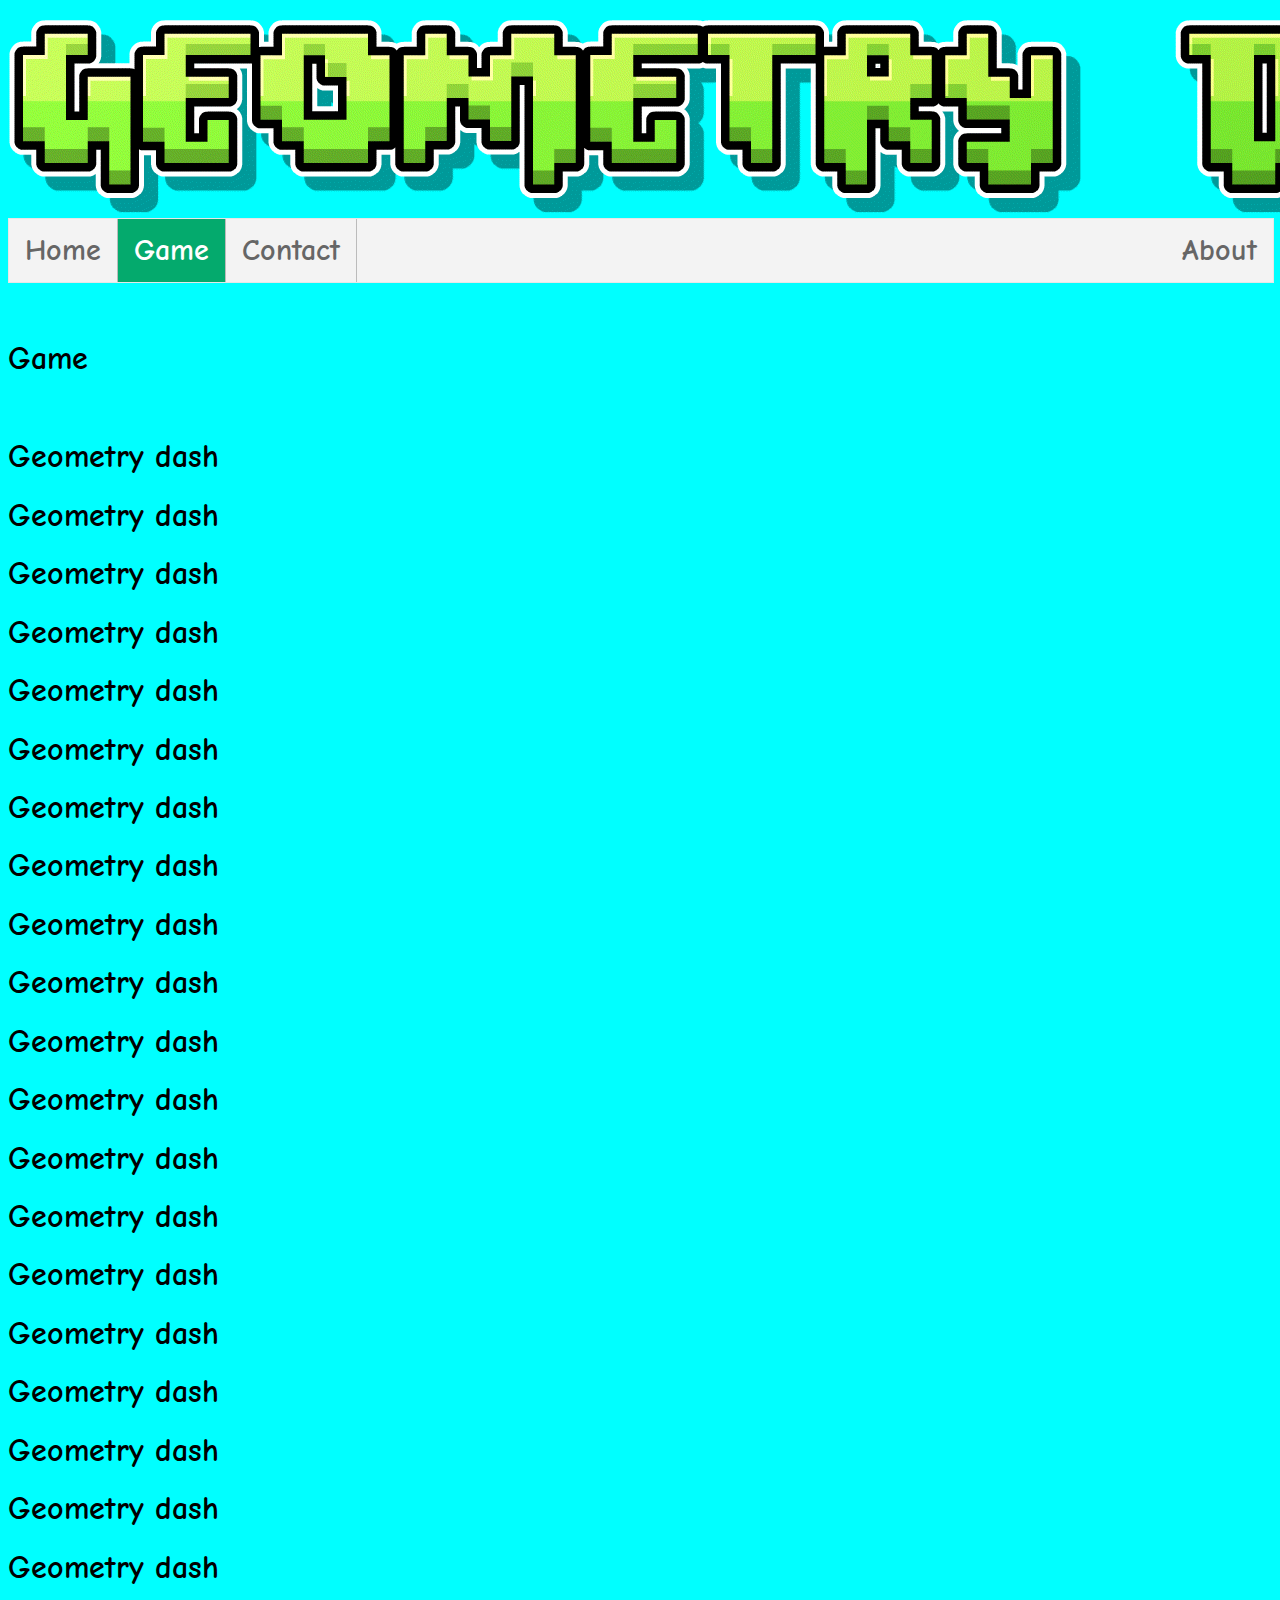
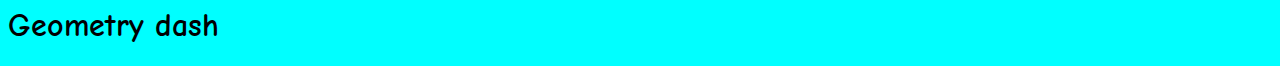
==== game.html @ 01a44df0 "Conflicten opgelost" ====
<!DOCTYPE html>
<html>
    <head>
        <title>Game</title>

        <link rel="preconnect" href="https://fonts.googleapis.com">
        <link rel="preconnect" href="https://fonts.gstatic.com" crossorigin>
        <link href="https://fonts.googleapis.com/css2?family=Comic+Neue:ital,wght@0,300;0,400;0,700;1,300;1,400;1,700&display=swap" rel="stylesheet">

        <link rel="stylesheet" href="css.css">
        <link rel="icon" href="logo - GD.png">
    </head>

    <body>
        <img src="Geometry_Dash.png">

        <ul>
            <li><a href="index.html">Home</a></li>
            <li><a class="active" href="game.html">Game</a></li>
            <li><a href="contact.asp">Contact</a></li>
            <li class="right"><a href="about.asp">About</a></li>
        </ul>

        <br><br>

        <h1>Game</h1>
        <br>
        <h1>Geometry dash</h1><h1>Geometry dash</h1><h1>Geometry dash</h1><h1>Geometry dash</h1><h1>Geometry dash</h1><h1>Geometry dash</h1><h1>Geometry dash</h1><h1>Geometry dash</h1><h1>Geometry dash</h1><h1>Geometry dash</h1><h1>Geometry dash</h1><h1>Geometry dash</h1><h1>Geometry dash</h1><h1>Geometry dash</h1><h1>Geometry dash</h1><h1>Geometry dash</h1><h1>Geometry dash</h1><h1>Geometry dash</h1><h1>Geometry dash</h1><h1>Geometry dash</h1><h1>Geometry dash</h1>
</html>
---- css.css ----
body {
    background-color: aqua;

    font-family: "Comic Neue", cursive;
    font-weight: 400;
}

ul {
    list-style-type: none;
    margin: 0;
    padding: 0;
    overflow: hidden;
    border: 1px solid #e7e7e7;
    background-color: #f3f3f3;
    position: sticky;
    top: 0;
    left: 0;
    width: 100%;
}
  
li {
    float: left;
    border-right: 1px solid #bbb;
}
  
li a {
    display: block;
    color: #666;
    text-align: center;
    padding: 14px 16px;
    text-decoration: none;
    font-weight: 700;
    font-size: 30px;
}
  
li a:hover:not(.active) {
    background-color: #ddd;
}

.active {
    background-color: #04AA6D;
    color: white;
  }

.right {
    float: right;
}

li:last-child {
    border-right: none;
}
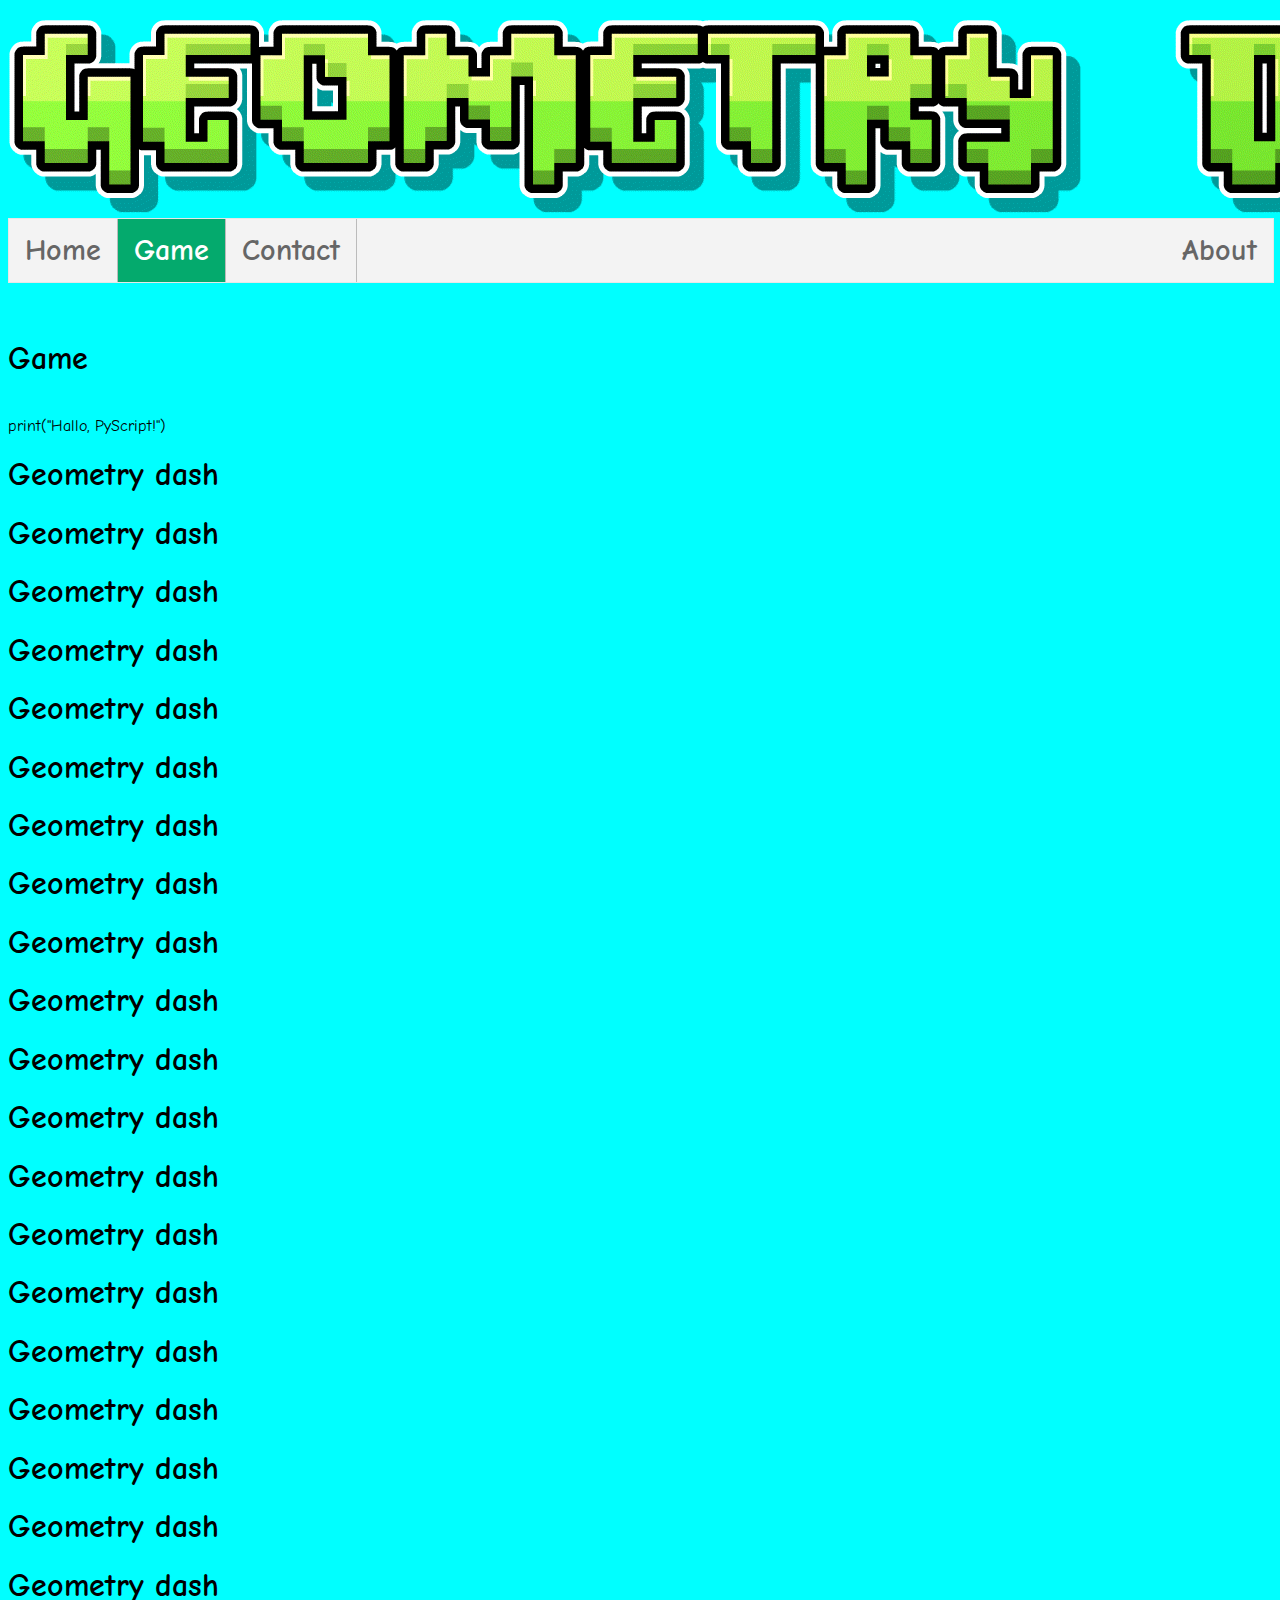
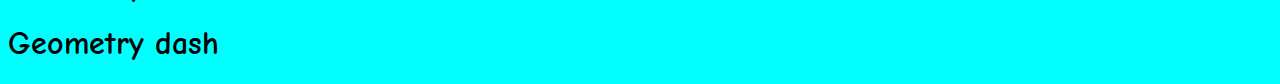
==== commit 25c9b315: "py-script test" ====
--- a/game.html
+++ b/game.html
@@ -9,6 +9,13 @@
 
         <link rel="stylesheet" href="css.css">
         <link rel="icon" href="logo - GD.png">
+
+        <meta charset="UTF-8">
+        <meta name="viewport" content="width=device-width, initial-scale=1.0">
+      
+        <!-- Voeg de PyScript bibliotheek toe -->
+        <link rel="stylesheet" href="https://pyscript.net/latest/pyscript.css">
+        <script defer src="https://pyscript.net/latest/pyscript.js"></script>
     </head>
 
     <body>
@@ -25,5 +32,8 @@
 
         <h1>Game</h1>
         <br>
+        <py-script>
+            print("Hallo, PyScript!")
+        </py-script>
         <h1>Geometry dash</h1><h1>Geometry dash</h1><h1>Geometry dash</h1><h1>Geometry dash</h1><h1>Geometry dash</h1><h1>Geometry dash</h1><h1>Geometry dash</h1><h1>Geometry dash</h1><h1>Geometry dash</h1><h1>Geometry dash</h1><h1>Geometry dash</h1><h1>Geometry dash</h1><h1>Geometry dash</h1><h1>Geometry dash</h1><h1>Geometry dash</h1><h1>Geometry dash</h1><h1>Geometry dash</h1><h1>Geometry dash</h1><h1>Geometry dash</h1><h1>Geometry dash</h1><h1>Geometry dash</h1>
 </html>